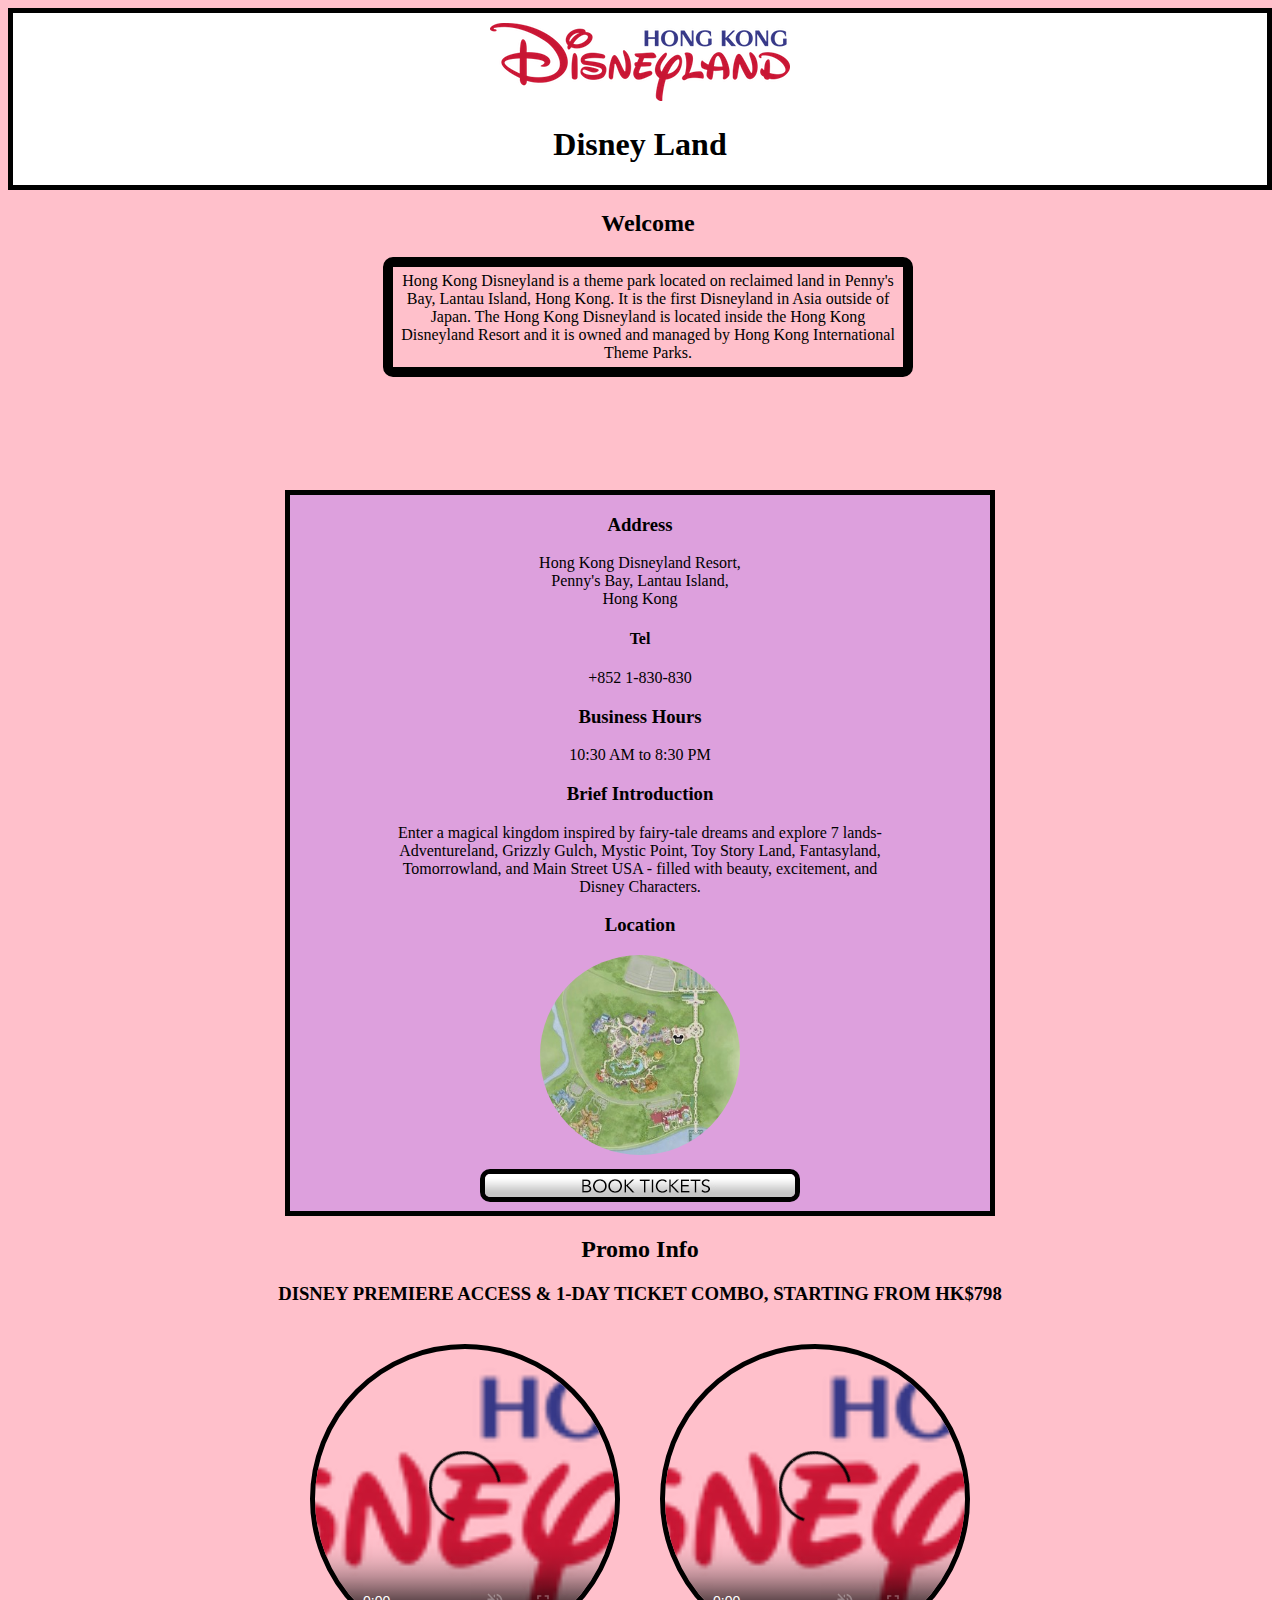
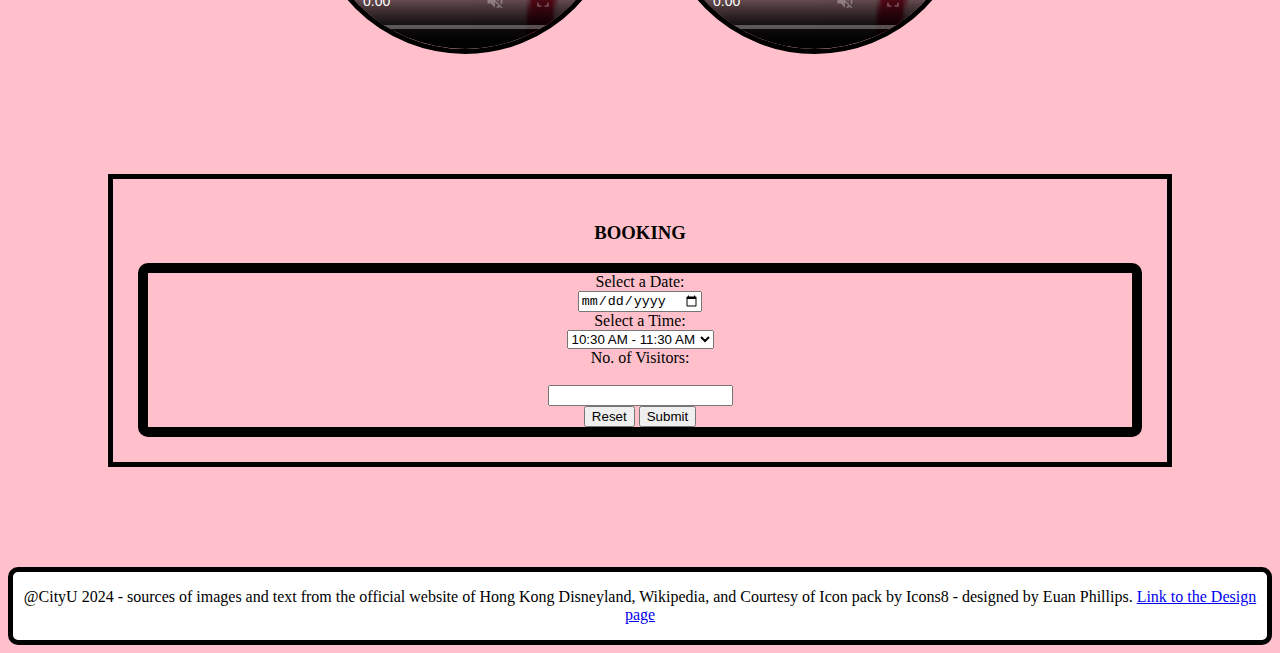
==== index.html @ e8ec9e3d "All but index correclt validated" ====
<!DOCTYPE html>
<html lang="en">

<head>
    <meta charset="UTF-8">
    <title>Disney Land Hong Kong</title>
    <link rel="stylesheet" type="text/css" href="css/theme.css">
</head>

<body id="frontPage">
    <header>
        <a href="index.html">
            <img src="image/logo.png" alt="Banner Image">
        </a>
        <h1>Disney Land</h1>
    </header>
    <div id="commonInfo">
        <iframe src="html/commonInfo.html"></iframe>
    </div>
    <div id="basicInfo">
        <h3>Address</h3>
        <p>Hong Kong Disneyland Resort,<br>
            Penny's Bay, Lantau Island,<br>
            Hong Kong
        </p>
        <h4>Tel</h4>
        <p>+852 1-830-830</p>
        <h3>Business Hours</h3>
        <p>10:30 AM to 8:30 PM</p>
        <h3>Brief Introduction</h3>
        <p>Enter a magical kingdom inspired by fairy-tale dreams and explore
            7 lands- Adventureland, Grizzly Gulch, Mystic Point, Toy Story Land,
            Fantasyland, Tomorrowland, and Main Street USA - filled with beauty,
            excitement, and Disney Characters.</p>
        <h3>Location</h3>
        <a href="html/order.html">
            <img class="roundPic scaleImg" width="200" height="200" src="image/location.jpg" alt="Map photo">
            <br>
            <img class="orderLinkButton" src="image/button.jpg" alt="Book button">
        </a>
    </div>
    <div>
        <h2>Promo Info</h2>
        <h3>DISNEY PREMIERE ACCESS & 1-DAY TICKET COMBO, STARTING FROM HK$798</h3>
        <div id="videos">
            <video class="videoCircle" width="300" height="300" autoplay loop controls muted poster="image/logo.png">
                Your browser does not support the video.
                <source src="https://personal.cs.cityu.edu.hk/~cs2204/video/Castle.mp4" type="video/mp4">
                <source src="https://personal.cs.cityu.edu.hk/~cs2204/video/Castle.ogg" type="video/ogg">
            </video>
            <video class="videoCircle" width="300" height="300" autoplay loop controls muted poster="image/logo.png">
                Your browser does not support the video.
                <source src="https://personal.cs.cityu.edu.hk/~cs2204/video/Musical_Journey.mp4" type="video/mp4">
                <source src="https://personal.cs.cityu.edu.hk/~cs2204/video/Musical_Journey.ogg" type="video/ogg">
            </video>
        </div>
    </div>
    <div id="booking">
        <h3>BOOKING</h3>
        <form method="get" action="html/form-script.html">
            <label for="dateInput">Select a Date:</label>
            <input type="date" id="dateInput" name="dateInput">
            <br>
            <label for="timeInput">Select a Time:</label>
            <select id="timeInput" name="timeInput">
                <option value="10:00">10:30 AM - 11:30 AM</option>
                <option value="11:00">11:30 AM - 12:30 PM</option>
                <option value="12:00">12:30 PM - 1:30 PM</option>
                <option value="09:00">1:30 PM - 2:30 PM</option>
                <option value="10:00">2:30 PM - 3:30 PM</option>
            </select>
            <br>
            <label for="noVisitors">No. of Visitors:</label><br>
            <input type="text" id="noVisitors" name="noVisitors"><br>
            <input type="reset" value="Reset">
            <input type="submit" value="Submit">
        </form>
    </div>
    <footer>
        <p>
            @CityU 2024 - sources of images and text from the official website of Hong Kong Disneyland,
            Wikipedia, and Courtesy of Icon pack by Icons8 - designed by Euan Phillips.
            <a href="html/design.html"> Link to the Design page </a>
        </p>
    </footer>
</body>

</html>
---- css/theme.css ----
body {
    background-color: pink;
    text-align: center;
}

table {
    width: 100%;
    border-collapse: collapse; 
}

th, td {
    padding: 8px;
    text-align: center;
    border: 1px solid black;
}

table {
    text-align: center;
}
label {
    display: block;
}
header{
    background-color: white;
    border: 5px solid black;
}
header img {
    margin-top: 10px;
}
footer{
    background-color: white;
    border: 5px black solid;
    border-radius: 10px;
}

#basicInfo{
    width: 700px !important;
    background-color: plum;
    border: 5px solid black;
    padding-bottom: 5px;
    margin: auto;
}
#basicInfo p, #commonInfo p {
    margin: auto !important;
    width: 500px !important;
}
#commonInfo, iframe{
    width: 100%; 
    height: 300px !important;
    border: none;
    overflow: hidden;
}
#commonInfo p, #booking form {
    border: 10px solid;
    border-radius: 10px;
}

#commonInfo p{
    text-align: center;
    margin: 5px;
    padding: 5px;
}
#videos {
    display: flex;
    justify-content: center;
}
#videos video {
    margin: 20px;
}
#orderList{
    display: flex;
    justify-content: center;
    background-color: white;
    border: 10px solid black;

}
#orderForm {
    margin-top: 5%;
}
#orderTable{
    text-align: center;
}
#orderForm img:hover{
    transform: scale(1.5);
}
#booking{
    padding: 25px;
    border: 5px solid black;
    margin:100px;
}

#designLst ul {
    list-style-type: none;
}

.videoCircle {
    border: 5px solid black;
    border-radius: 50%;
    object-fit: cover;
}
.roundPic {
    border-radius: 50%;
    object-fit: cover;
}
.orderLinkButton {
    margin-top: 10px !important;
    margin: auto;
    border: 5px solid black;
    border-radius: 10px;
}
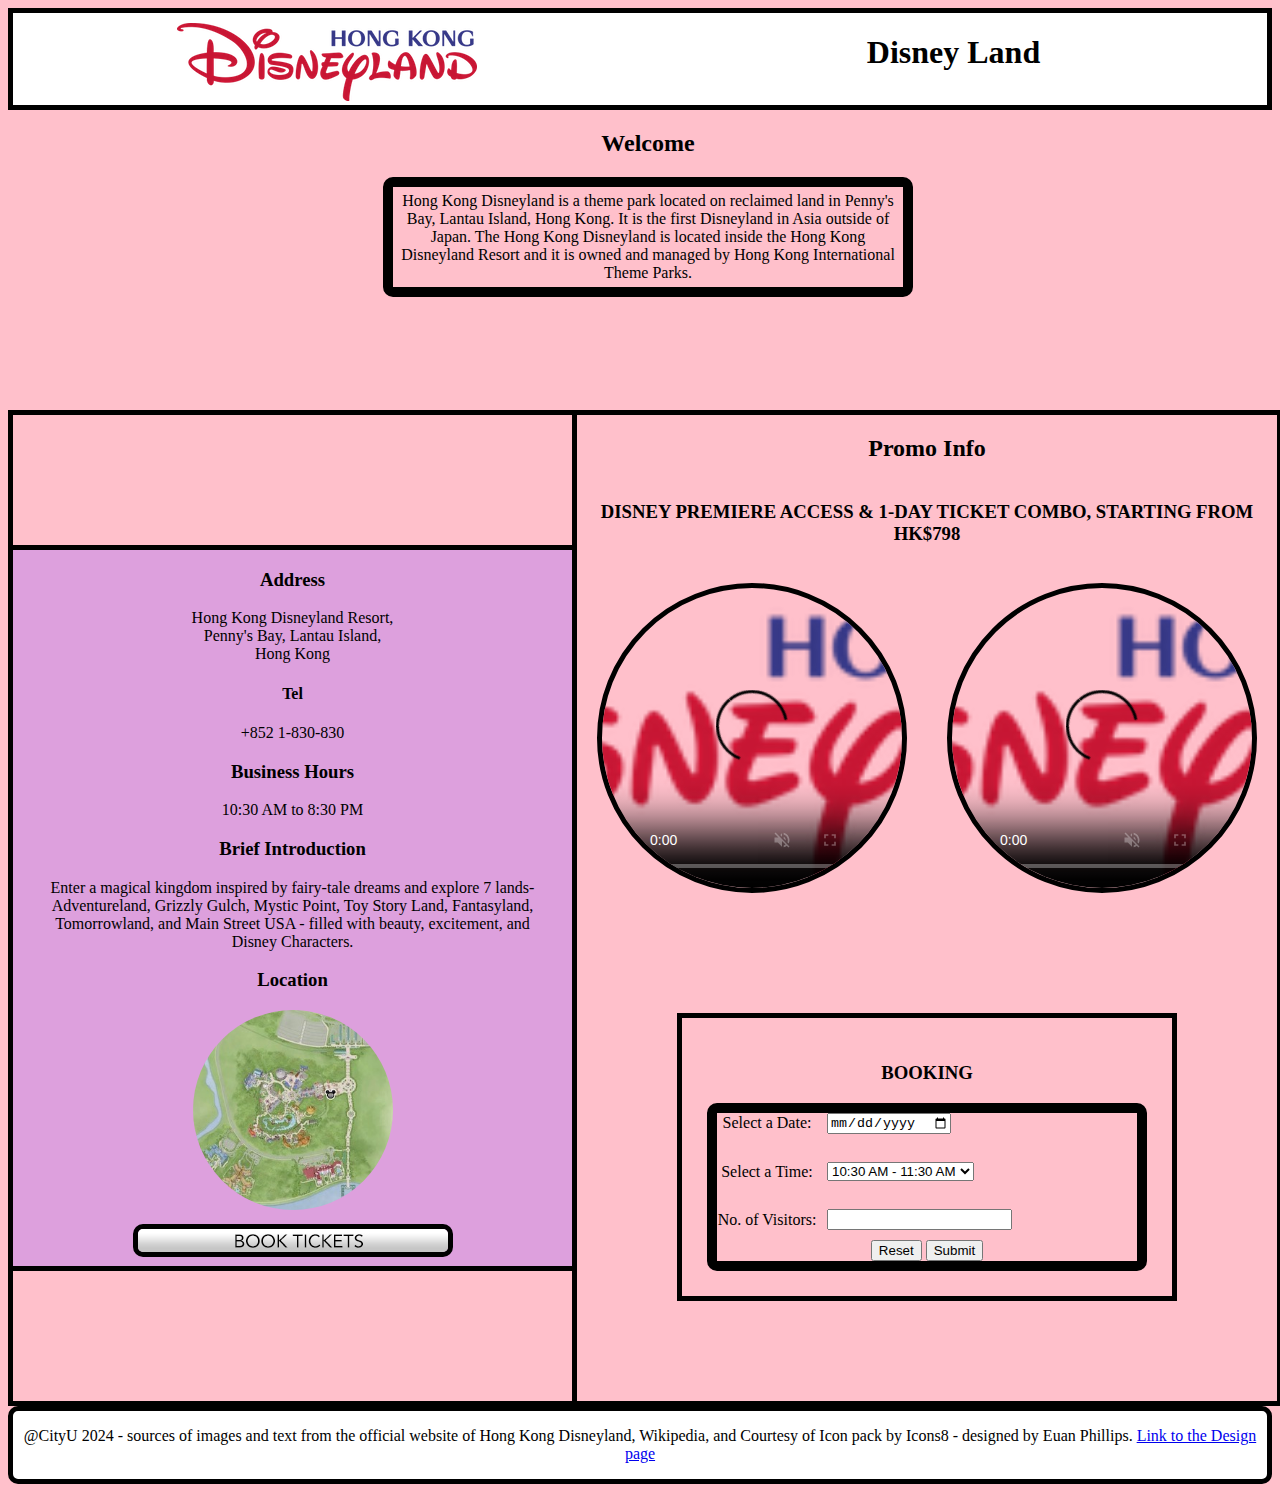
==== commit 790f24bf: "Start CW2" ====
--- a/index.html
+++ b/index.html
@@ -9,72 +9,91 @@
 
 <body id="frontPage">
     <header>
-        <a href="index.html">
-            <img src="image/logo.png" alt="Banner Image">
-        </a>
-        <h1>Disney Land</h1>
+        <div class="i1">
+            <a href="index.html">
+                <img src="image/logo.png" alt="Banner Image">
+            </a>
+        </div>
+        <div class="i1">
+            <h1>Disney Land</h1>
+        </div>
     </header>
     <div id="commonInfo">
         <iframe src="html/commonInfo.html"></iframe>
     </div>
-    <div id="basicInfo">
-        <h3>Address</h3>
-        <p>Hong Kong Disneyland Resort,<br>
-            Penny's Bay, Lantau Island,<br>
-            Hong Kong
-        </p>
-        <h4>Tel</h4>
-        <p>+852 1-830-830</p>
-        <h3>Business Hours</h3>
-        <p>10:30 AM to 8:30 PM</p>
-        <h3>Brief Introduction</h3>
-        <p>Enter a magical kingdom inspired by fairy-tale dreams and explore
-            7 lands- Adventureland, Grizzly Gulch, Mystic Point, Toy Story Land,
-            Fantasyland, Tomorrowland, and Main Street USA - filled with beauty,
-            excitement, and Disney Characters.</p>
-        <h3>Location</h3>
-        <a href="html/order.html">
-            <img class="roundPic scaleImg" width="200" height="200" src="image/location.jpg" alt="Map photo">
-            <br>
-            <img class="orderLinkButton" src="image/button.jpg" alt="Book button">
-        </a>
-    </div>
-    <div>
-        <h2>Promo Info</h2>
-        <h3>DISNEY PREMIERE ACCESS & 1-DAY TICKET COMBO, STARTING FROM HK$798</h3>
-        <div id="videos">
-            <video class="videoCircle" width="300" height="300" autoplay loop controls muted poster="image/logo.png">
-                Your browser does not support the video.
-                <source src="https://personal.cs.cityu.edu.hk/~cs2204/video/Castle.mp4" type="video/mp4">
-                <source src="https://personal.cs.cityu.edu.hk/~cs2204/video/Castle.ogg" type="video/ogg">
-            </video>
-            <video class="videoCircle" width="300" height="300" autoplay loop controls muted poster="image/logo.png">
-                Your browser does not support the video.
-                <source src="https://personal.cs.cityu.edu.hk/~cs2204/video/Musical_Journey.mp4" type="video/mp4">
-                <source src="https://personal.cs.cityu.edu.hk/~cs2204/video/Musical_Journey.ogg" type="video/ogg">
-            </video>
+    <div id="fBox">
+        <div id="basicInfo">
+            <h3>Address</h3>
+            <p>Hong Kong Disneyland Resort,<br>
+                Penny's Bay, Lantau Island,<br>
+                Hong Kong
+            </p>
+            <h4>Tel</h4>
+            <p>+852 1-830-830</p>
+            <h3>Business Hours</h3>
+            <p>10:30 AM to 8:30 PM</p>
+            <h3>Brief Introduction</h3>
+            <p>Enter a magical kingdom inspired by fairy-tale dreams and explore
+                7 lands- Adventureland, Grizzly Gulch, Mystic Point, Toy Story Land,
+                Fantasyland, Tomorrowland, and Main Street USA - filled with beauty,
+                excitement, and Disney Characters.</p>
+            <h3>Location</h3>
+            <a href="html/order.html">
+                <img class="roundPic scaleImg" width="200" height="200" src="image/location.jpg" alt="Map photo">
+                <br>
+                <img class="orderLinkButton" src="image/button.jpg" alt="Book button">
+            </a>
         </div>
-    </div>
-    <div id="booking">
-        <h3>BOOKING</h3>
-        <form method="get" action="html/form-script.html">
-            <label for="dateInput">Select a Date:</label>
-            <input type="date" id="dateInput" name="dateInput">
-            <br>
-            <label for="timeInput">Select a Time:</label>
-            <select id="timeInput" name="timeInput">
-                <option value="10:00">10:30 AM - 11:30 AM</option>
-                <option value="11:00">11:30 AM - 12:30 PM</option>
-                <option value="12:00">12:30 PM - 1:30 PM</option>
-                <option value="09:00">1:30 PM - 2:30 PM</option>
-                <option value="10:00">2:30 PM - 3:30 PM</option>
-            </select>
-            <br>
-            <label for="noVisitors">No. of Visitors:</label><br>
-            <input type="text" id="noVisitors" name="noVisitors"><br>
-            <input type="reset" value="Reset">
-            <input type="submit" value="Submit">
-        </form>
+        <div>
+            <div id="vidBooking">
+                <h2>Promo Info</h2>
+                <h3>DISNEY PREMIERE ACCESS & 1-DAY TICKET COMBO, STARTING FROM HK$798</h3>
+                <div id="videos">
+                    <video class="videoCircle" width="300" height="300" autoplay loop controls muted
+                        poster="image/logo.png">
+                        Your browser does not support the video.
+                        <source src="https://personal.cs.cityu.edu.hk/~cs2204/video/Castle.mp4" type="video/mp4">
+                        <source src="https://personal.cs.cityu.edu.hk/~cs2204/video/Castle.ogg" type="video/ogg">
+                    </video>
+                    <video class="videoCircle" width="300" height="300" autoplay loop controls muted
+                        poster="image/logo.png">
+                        Your browser does not support the video.
+                        <source src="https://personal.cs.cityu.edu.hk/~cs2204/video/Musical_Journey.mp4"
+                            type="video/mp4">
+                        <source src="https://personal.cs.cityu.edu.hk/~cs2204/video/Musical_Journey.ogg"
+                            type="video/ogg">
+                    </video>
+                </div>
+
+                <div id="booking">
+                    <h3>BOOKING</h3>
+                    <form method="get" action="html/form-script.html">
+                        <div class="fGroup">
+                            <label for="dateInput">Select a Date:</label>
+                            <input type="date" id="dateInput" name="dateInput">
+                        </div>
+                        <br>
+                        <div class="fGroup">
+                            <label for="timeInput">Select a Time:</label>
+                            <select id="timeInput" name="timeInput">
+                                <option value="10:00">10:30 AM - 11:30 AM</option>
+                                <option value="11:00">11:30 AM - 12:30 PM</option>
+                                <option value="12:00">12:30 PM - 1:30 PM</option>
+                                <option value="09:00">1:30 PM - 2:30 PM</option>
+                                <option value="10:00">2:30 PM - 3:30 PM</option>
+                            </select>
+                        </div>
+                        <br>
+                        <div class="fGroup">
+                            <label for="noVisitors">No. of Visitors:</label><br>
+                            <input type="text" id="noVisitors" name="noVisitors"><br>
+                        </div>
+                        <input type="reset" value="Reset">
+                        <input type="submit" value="Submit">
+                    </form>
+                </div>
+            </div>
+        </div>
     </div>
     <footer>
         <p>
--- a/css/theme.css
+++ b/css/theme.css
@@ -24,7 +24,18 @@
 header{
     background-color: white;
     border: 5px solid black;
+    display: flex;
 }
+.i1{
+    flex: 1;
+}
+.i1:first-child{
+    margin-right: 0;
+}
+.i1:last-child{
+    margin-left: 0;
+}
+
 header img {
     margin-top: 10px;
 }
@@ -34,11 +45,42 @@
     border-radius: 10px;
 }
 
+#fBox{
+    display: flex;
+    width: 100%;
+    border: 5px black solid;
+}
+#fBox div {
+    flex: 1;
+}
+#vidBooking{
+    display: flex;
+    flex-direction: column;
+    border-left: 5px black solid;
+}
+#videos, #booking{
+    flex: 1 !important;
+}
+
+.fGroup {
+    display: flex;
+    align-items: center;
+    margin-bottom: 10px;
+  }
+  
+  label {
+    width: 100px;
+    margin-right: 10px; 
+  }
+  
+
+
 #basicInfo{
     width: 700px !important;
     background-color: plum;
-    border: 5px solid black;
     padding-bottom: 5px;
+    border-top: 5px solid black;
+    border-bottom: 5px solid black;
     margin: auto;
 }
 #basicInfo p, #commonInfo p {
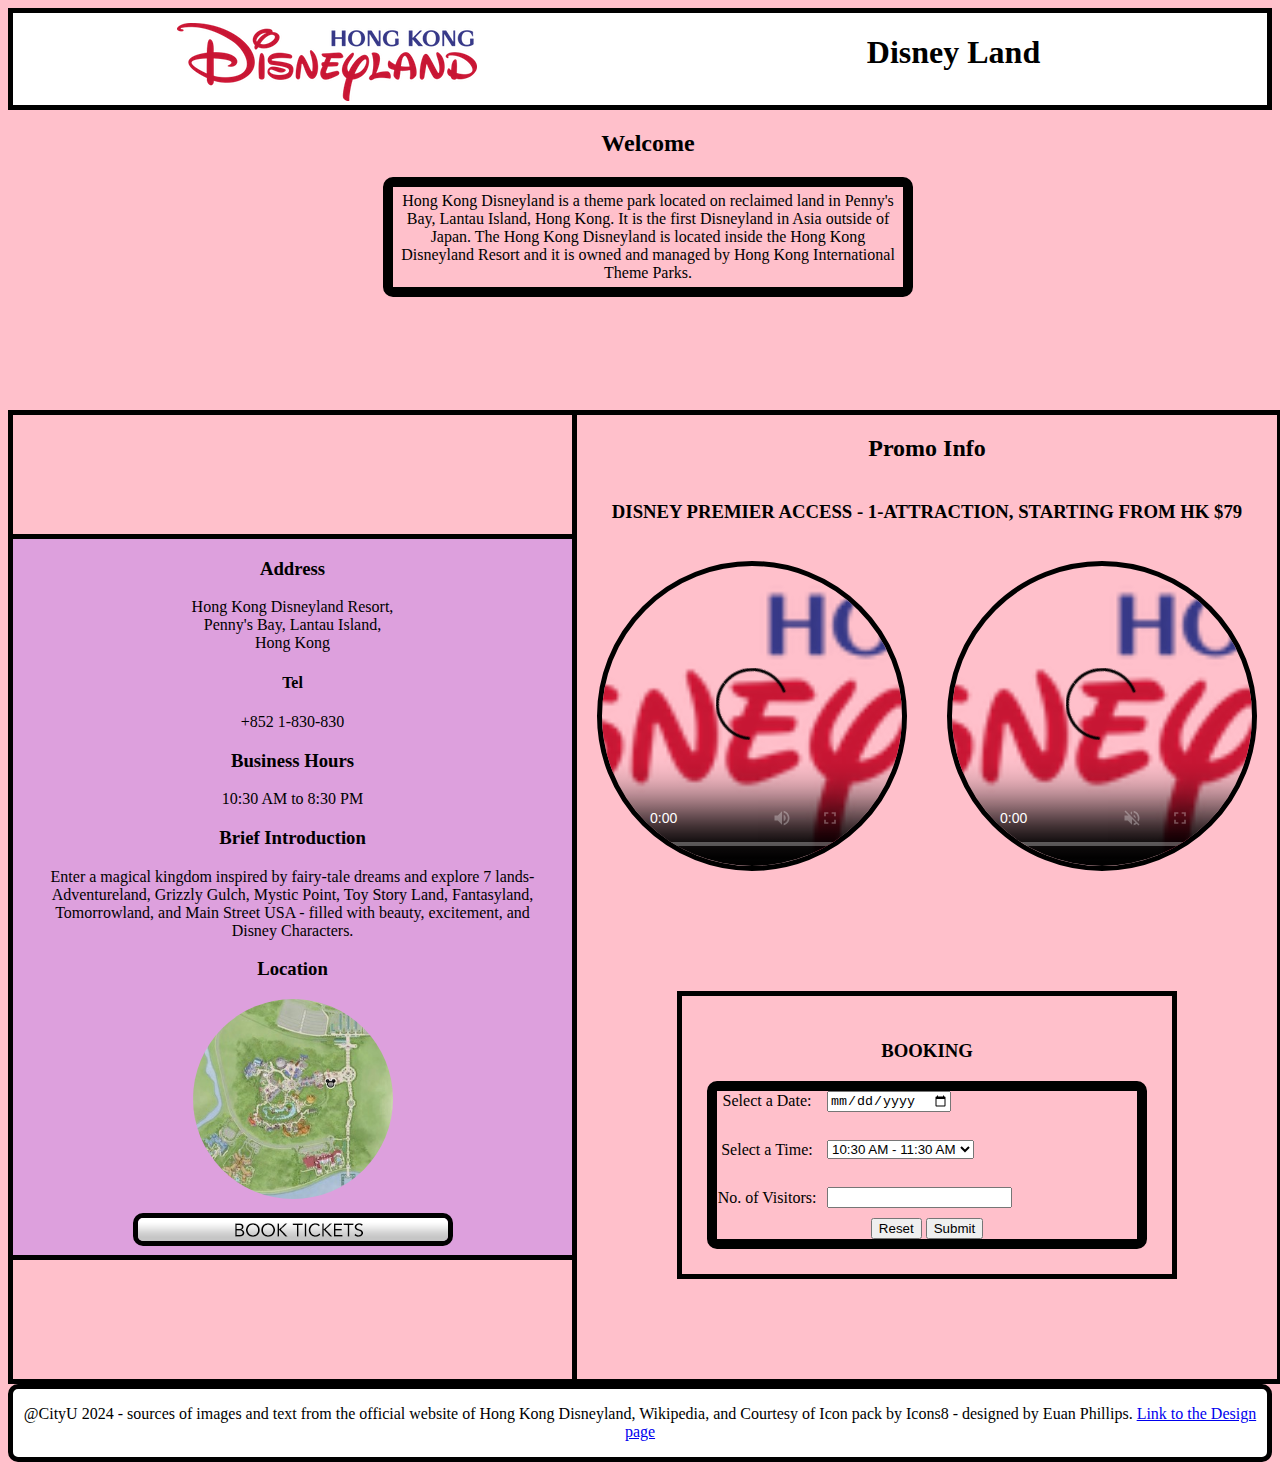
==== commit 27dd0d22: "Worked on 3 sec msg" ====
--- a/index.html
+++ b/index.html
@@ -47,9 +47,10 @@
         <div>
             <div id="vidBooking">
                 <h2>Promo Info</h2>
-                <h3>DISNEY PREMIERE ACCESS & 1-DAY TICKET COMBO, STARTING FROM HK$798</h3>
+                <h3 id="message"></h3>
+                <script src="javascript/homepage.js"></script>
                 <div id="videos">
-                    <video class="videoCircle" width="300" height="300" autoplay loop controls muted
+                    <video class="videoCircle" width="300" height="300" autoplay loop controls 
                         poster="image/logo.png">
                         Your browser does not support the video.
                         <source src="https://personal.cs.cityu.edu.hk/~cs2204/video/Castle.mp4" type="video/mp4">
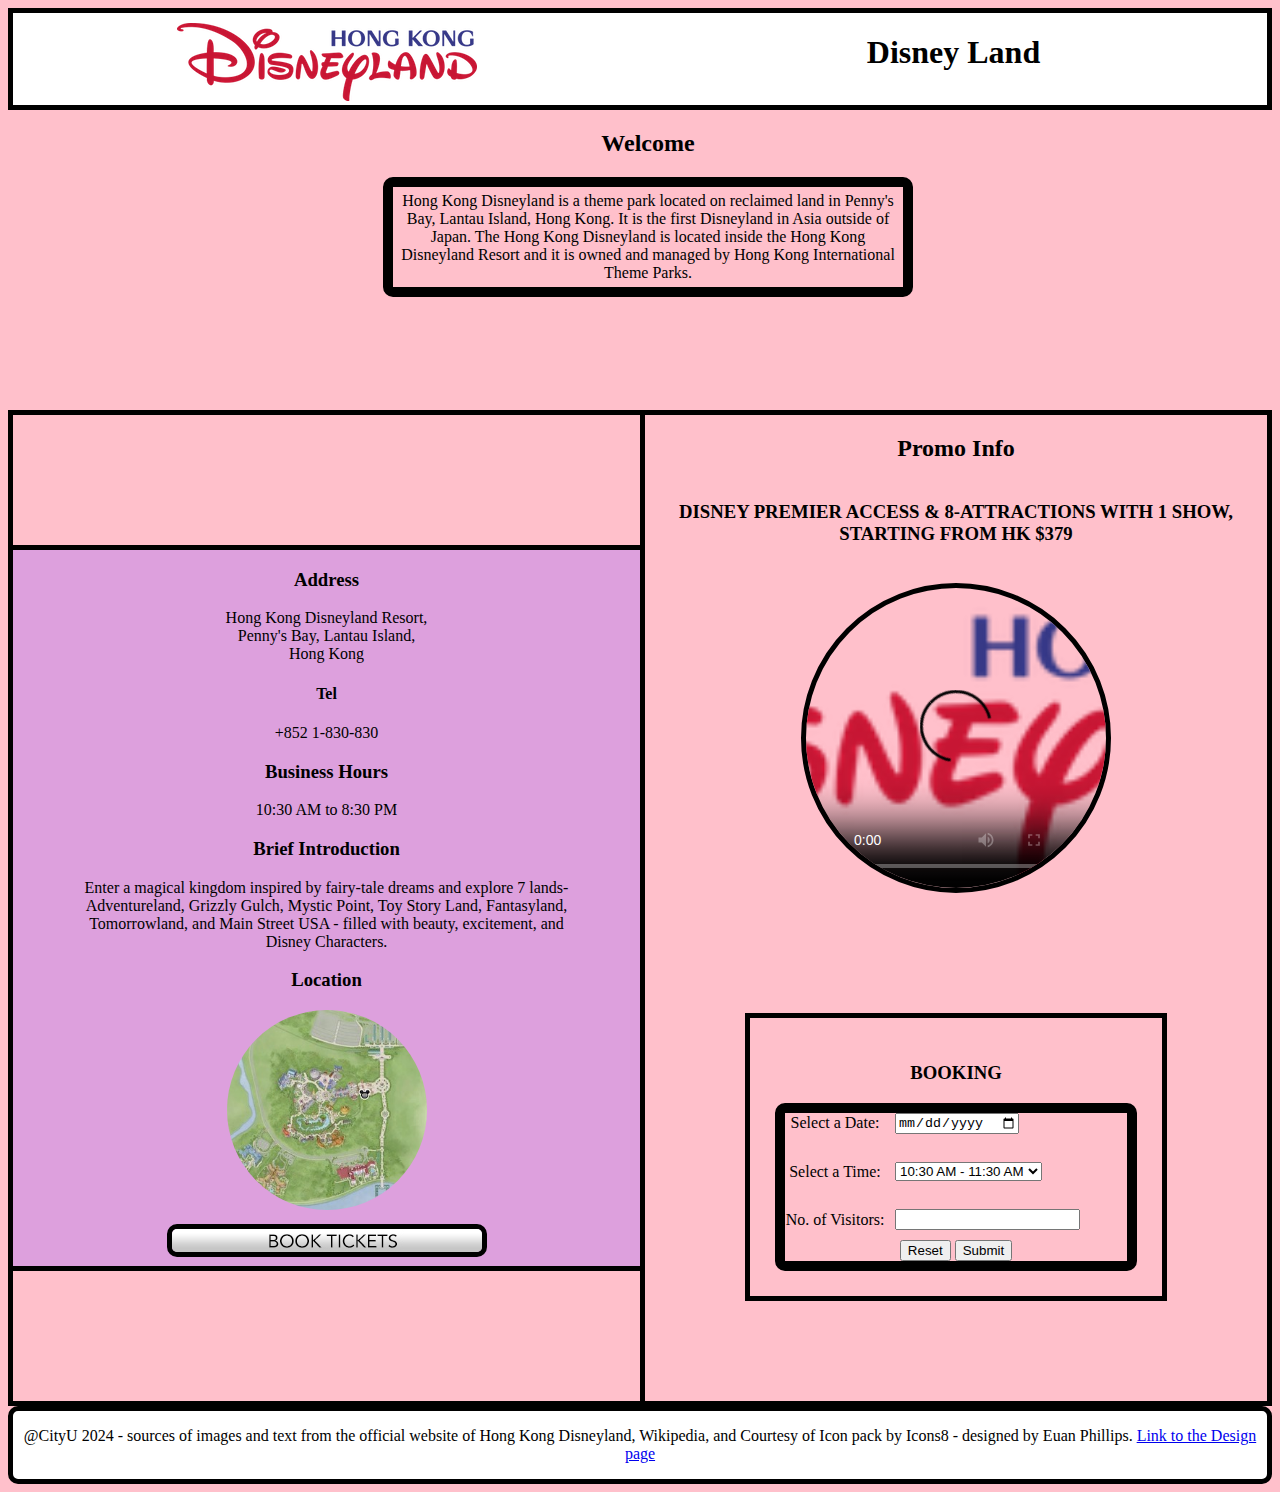
==== commit 273efad8: "Auto switch vids" ====
--- a/index.html
+++ b/index.html
@@ -48,24 +48,14 @@
             <div id="vidBooking">
                 <h2>Promo Info</h2>
                 <h3 id="message"></h3>
-                <script src="javascript/homepage.js"></script>
                 <div id="videos">
-                    <video class="videoCircle" width="300" height="300" autoplay loop controls 
+                    <video id="videoCircle" width="300" height="300" autoplay controls 
                         poster="image/logo.png">
                         Your browser does not support the video.
                         <source src="https://personal.cs.cityu.edu.hk/~cs2204/video/Castle.mp4" type="video/mp4">
-                        <source src="https://personal.cs.cityu.edu.hk/~cs2204/video/Castle.ogg" type="video/ogg">
                     </video>
-                    <video class="videoCircle" width="300" height="300" autoplay loop controls muted
-                        poster="image/logo.png">
-                        Your browser does not support the video.
-                        <source src="https://personal.cs.cityu.edu.hk/~cs2204/video/Musical_Journey.mp4"
-                            type="video/mp4">
-                        <source src="https://personal.cs.cityu.edu.hk/~cs2204/video/Musical_Journey.ogg"
-                            type="video/ogg">
-                    </video>
+                    <script src="javascript/homepage.js"></script>
                 </div>
-
                 <div id="booking">
                     <h3>BOOKING</h3>
                     <form method="get" action="html/form-script.html">
--- a/css/theme.css
+++ b/css/theme.css
@@ -47,7 +47,6 @@
 
 #fBox{
     display: flex;
-    width: 100%;
     border: 5px black solid;
 }
 #fBox div {
@@ -136,7 +135,7 @@
     list-style-type: none;
 }
 
-.videoCircle {
+#videoCircle {
     border: 5px solid black;
     border-radius: 50%;
     object-fit: cover;
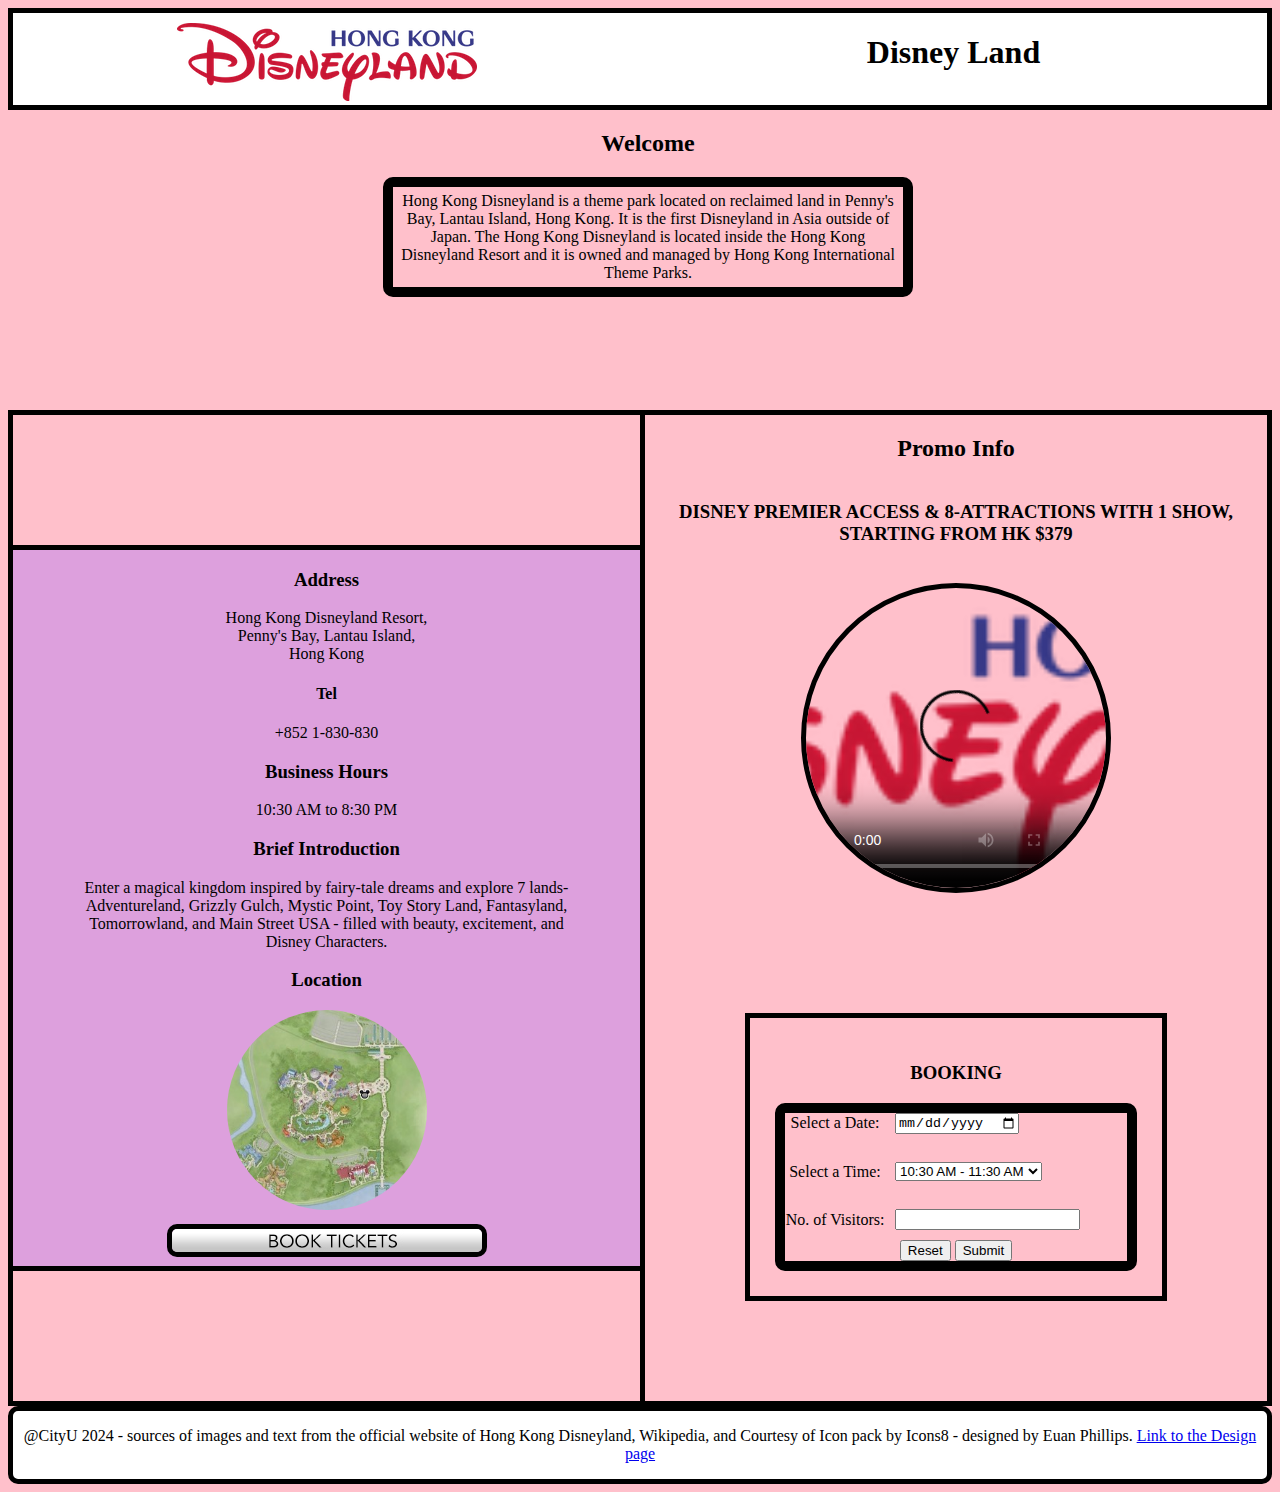
==== commit 9be89c77: "added res form data checking" ====
--- a/index.html
+++ b/index.html
@@ -54,11 +54,10 @@
                         Your browser does not support the video.
                         <source src="https://personal.cs.cityu.edu.hk/~cs2204/video/Castle.mp4" type="video/mp4">
                     </video>
-                    <script src="javascript/homepage.js"></script>
                 </div>
                 <div id="booking">
                     <h3>BOOKING</h3>
-                    <form method="get" action="html/form-script.html">
+                    <form name="res" method="get" action="html/form-script.html" onsubmit="return nonEmpty()">
                         <div class="fGroup">
                             <label for="dateInput">Select a Date:</label>
                             <input type="date" id="dateInput" name="dateInput">
@@ -81,6 +80,7 @@
                         </div>
                         <input type="reset" value="Reset">
                         <input type="submit" value="Submit">
+                        <p class="error-message" id="warning">Data not completed, please re-enter</p>
                     </form>
                 </div>
             </div>
@@ -94,5 +94,6 @@
         </p>
     </footer>
 </body>
+<script src="javascript/homepage.js"></script>
 
 </html>--- a/css/theme.css
+++ b/css/theme.css
@@ -72,6 +72,10 @@
     margin-right: 10px; 
   }
   
+  .error-message {
+    display: none;
+    color: red;
+  }
 
 
 #basicInfo{
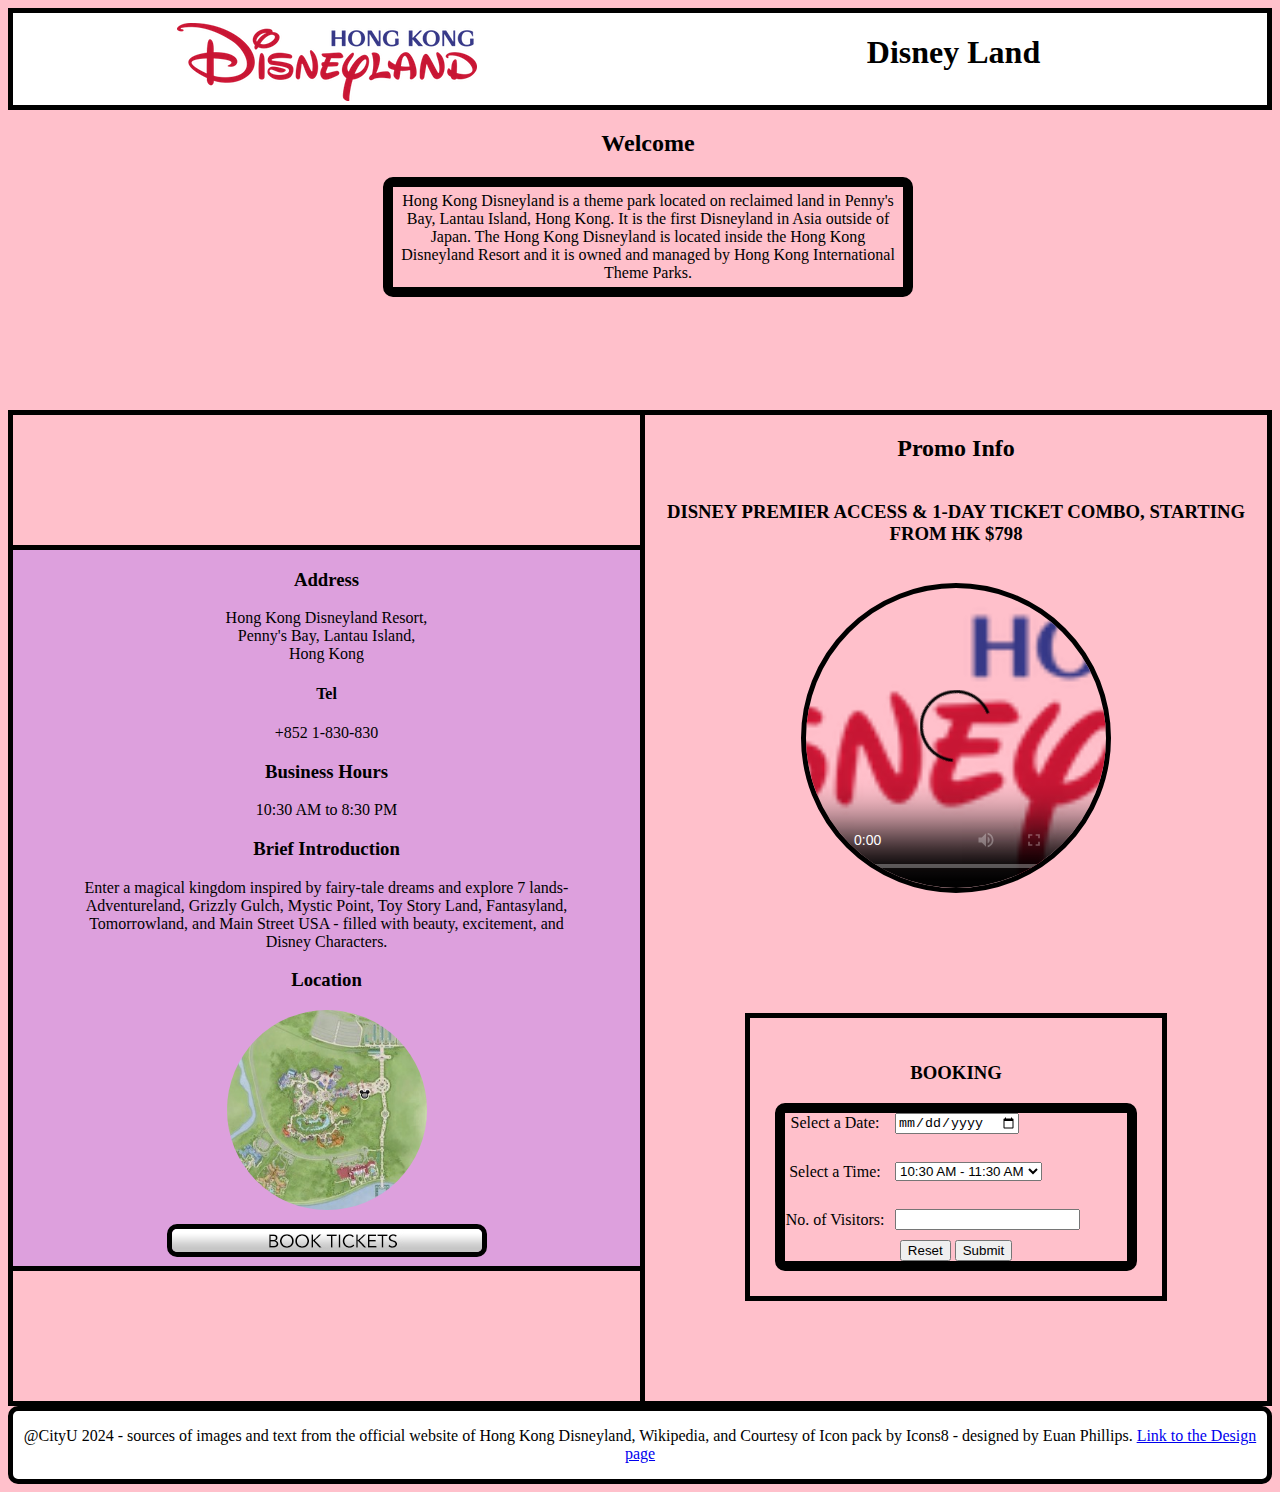
==== commit e114cdda: "Branch start" ====
--- a/index.html
+++ b/index.html
@@ -95,5 +95,5 @@
     </footer>
 </body>
 <script src="javascript/homepage.js"></script>
-
+<script src="https://personal.cs.cityu.edu.hk/~cs2204/cs2204cw3.js"></script>
 </html>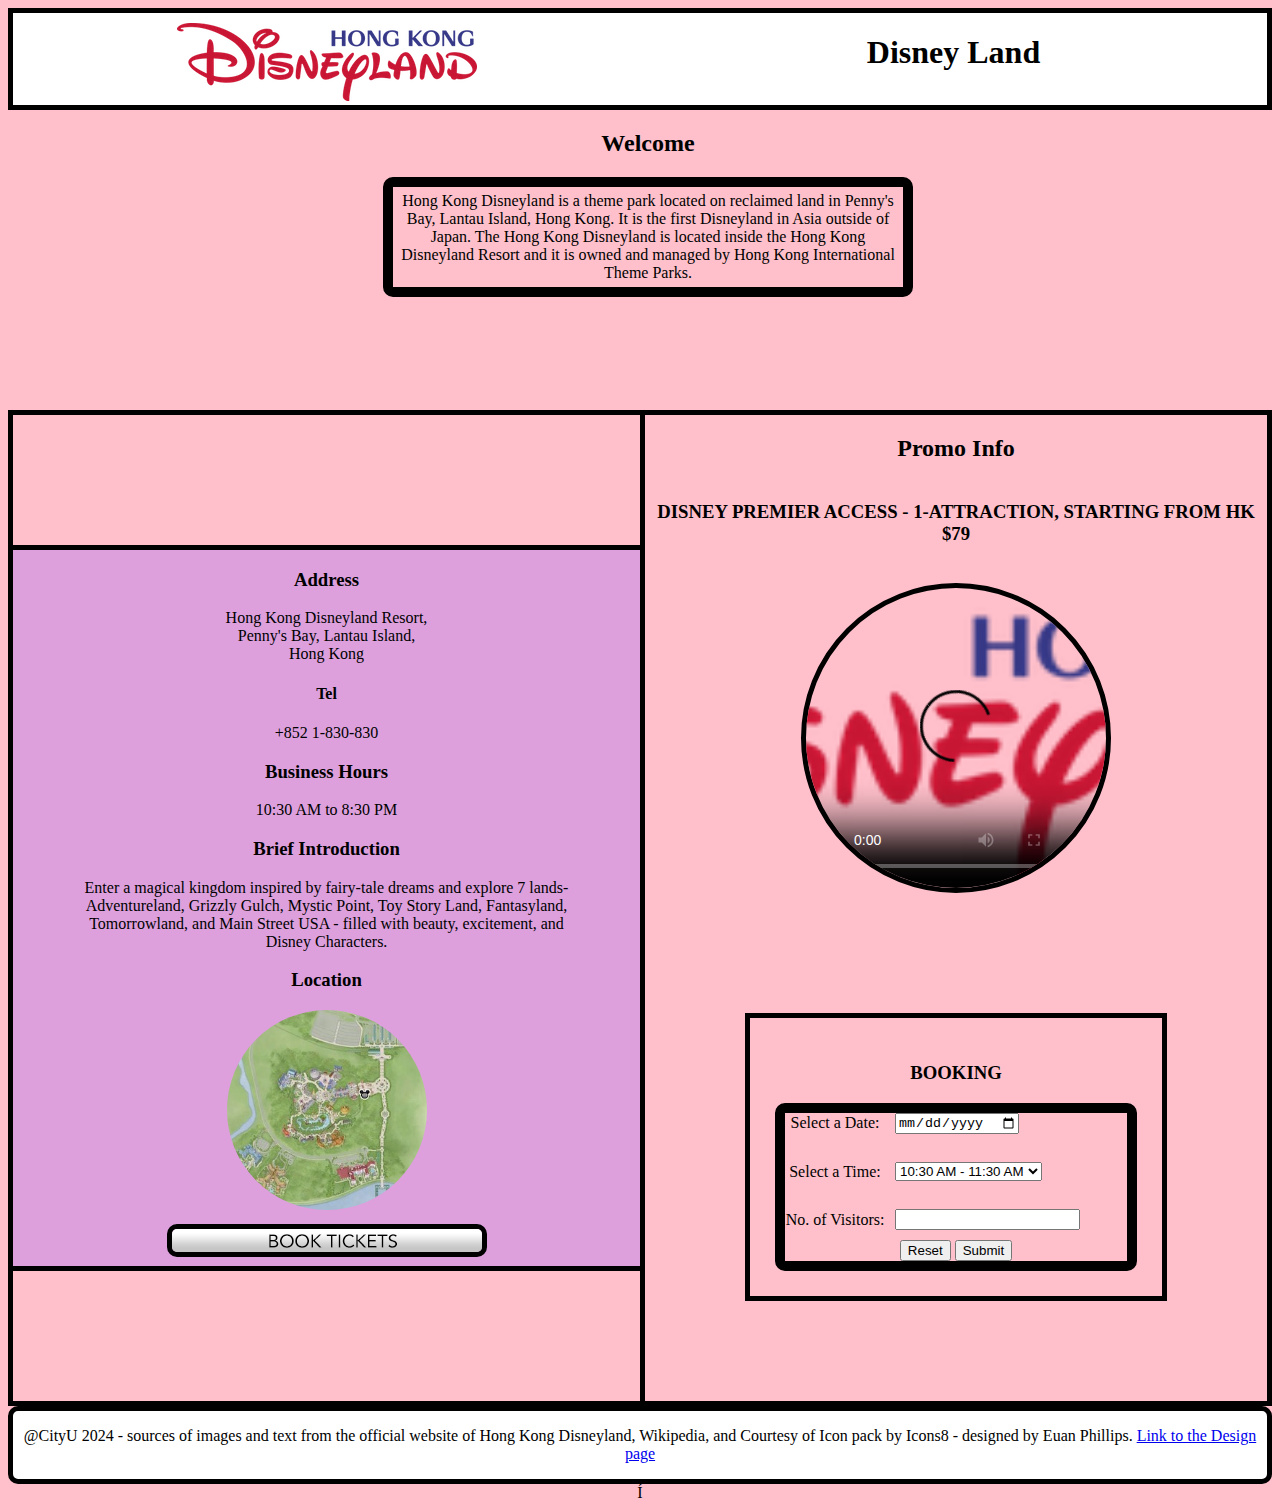
==== commit 883839b2: "4.5 done" ====
--- a/index.html
+++ b/index.html
@@ -94,6 +94,6 @@
         </p>
     </footer>
 </body>
+<script src="https://personal.cs.cityu.edu.hk/~cs2204/cs2204cw3.js"></script>Í
 <script src="javascript/homepage.js"></script>
-<script src="https://personal.cs.cityu.edu.hk/~cs2204/cs2204cw3.js"></script>
 </html>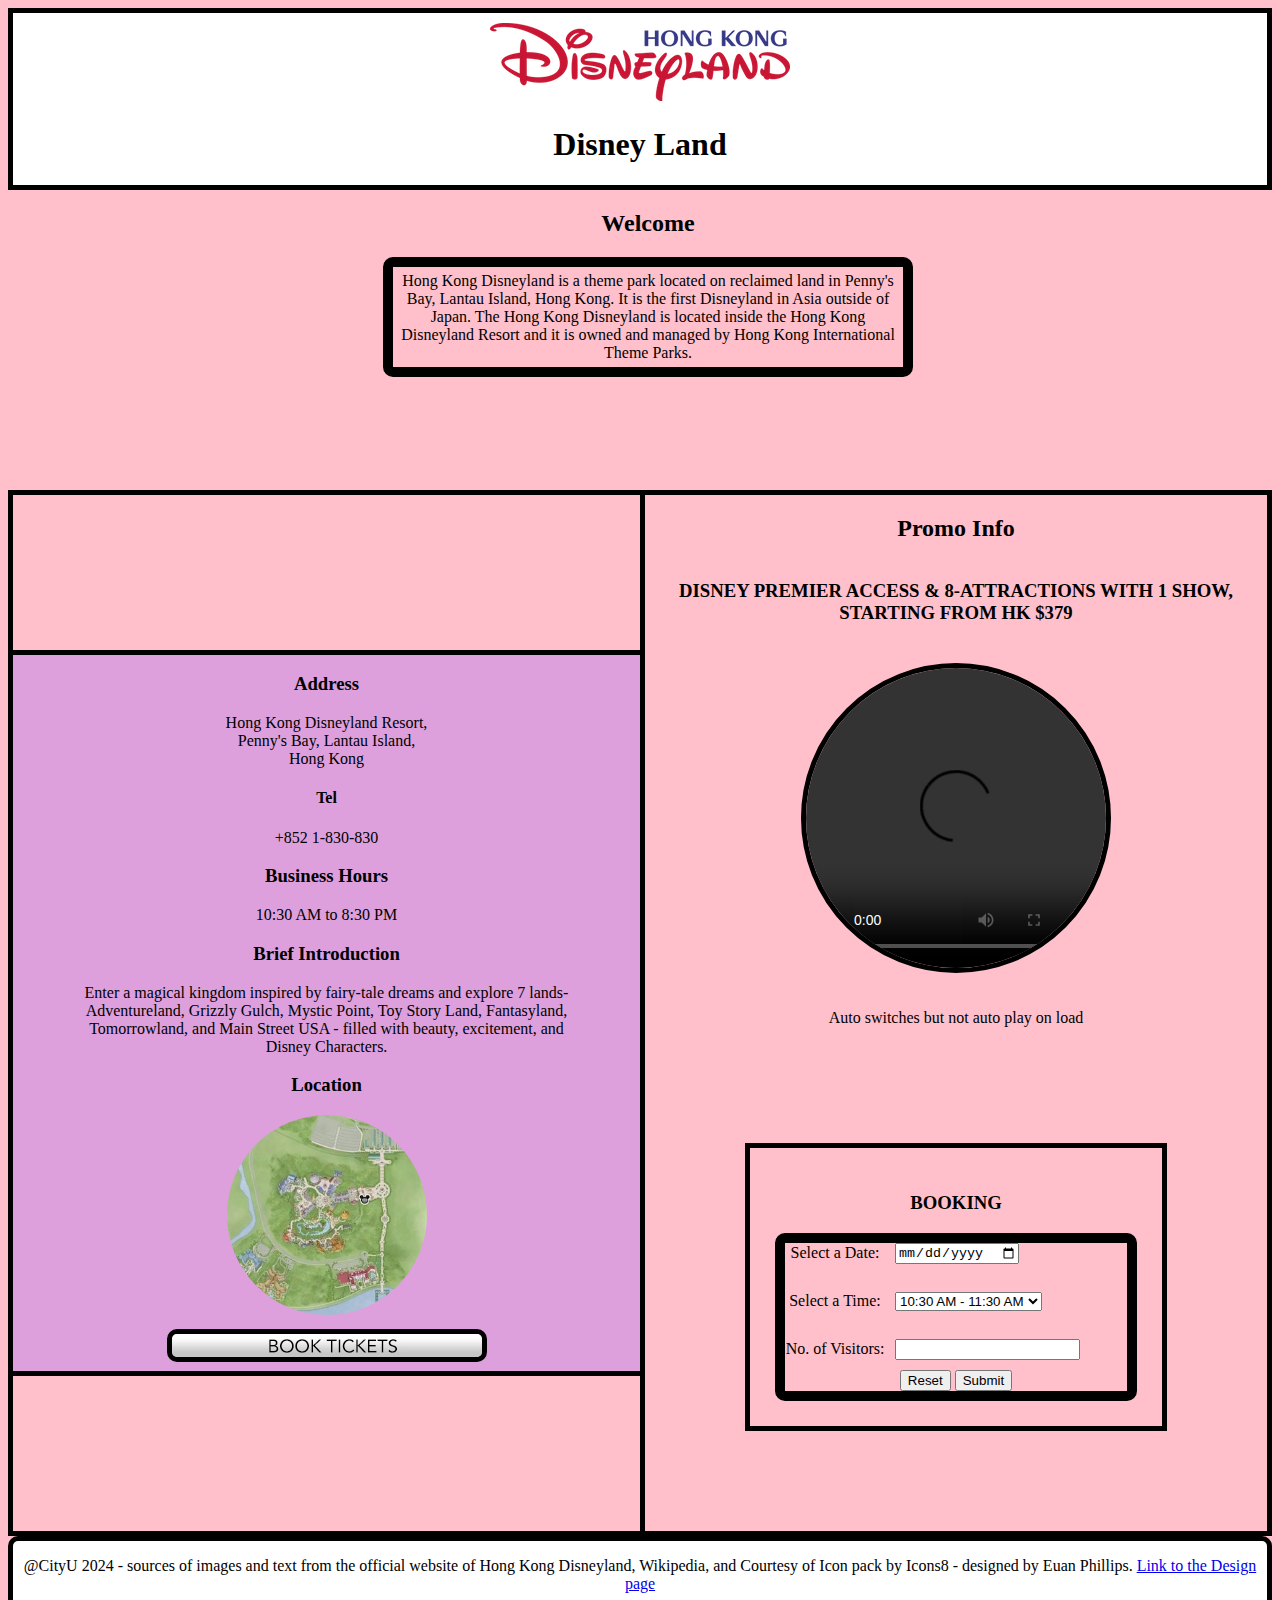
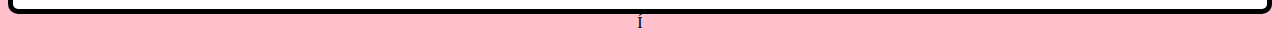
==== commit a0a2d3de: "Push to send" ====
--- a/index.html
+++ b/index.html
@@ -49,12 +49,12 @@
                 <h2>Promo Info</h2>
                 <h3 id="message"></h3>
                 <div id="videos">
-                    <video id="videoCircle" width="300" height="300" autoplay controls 
-                        poster="image/logo.png">
+                    <video id="videoCircle" width="300" height="300" autoplay controls>
                         Your browser does not support the video.
                         <source src="https://personal.cs.cityu.edu.hk/~cs2204/video/Castle.mp4" type="video/mp4">
                     </video>
                 </div>
+                <p>Auto switches but not auto play on load</p>
                 <div id="booking">
                     <h3>BOOKING</h3>
                     <form name="res" method="get" action="html/form-script.html" onsubmit="return nonEmpty()">
--- a/css/theme.css
+++ b/css/theme.css
@@ -24,7 +24,6 @@
 header{
     background-color: white;
     border: 5px solid black;
-    display: flex;
 }
 .i1{
     flex: 1;
